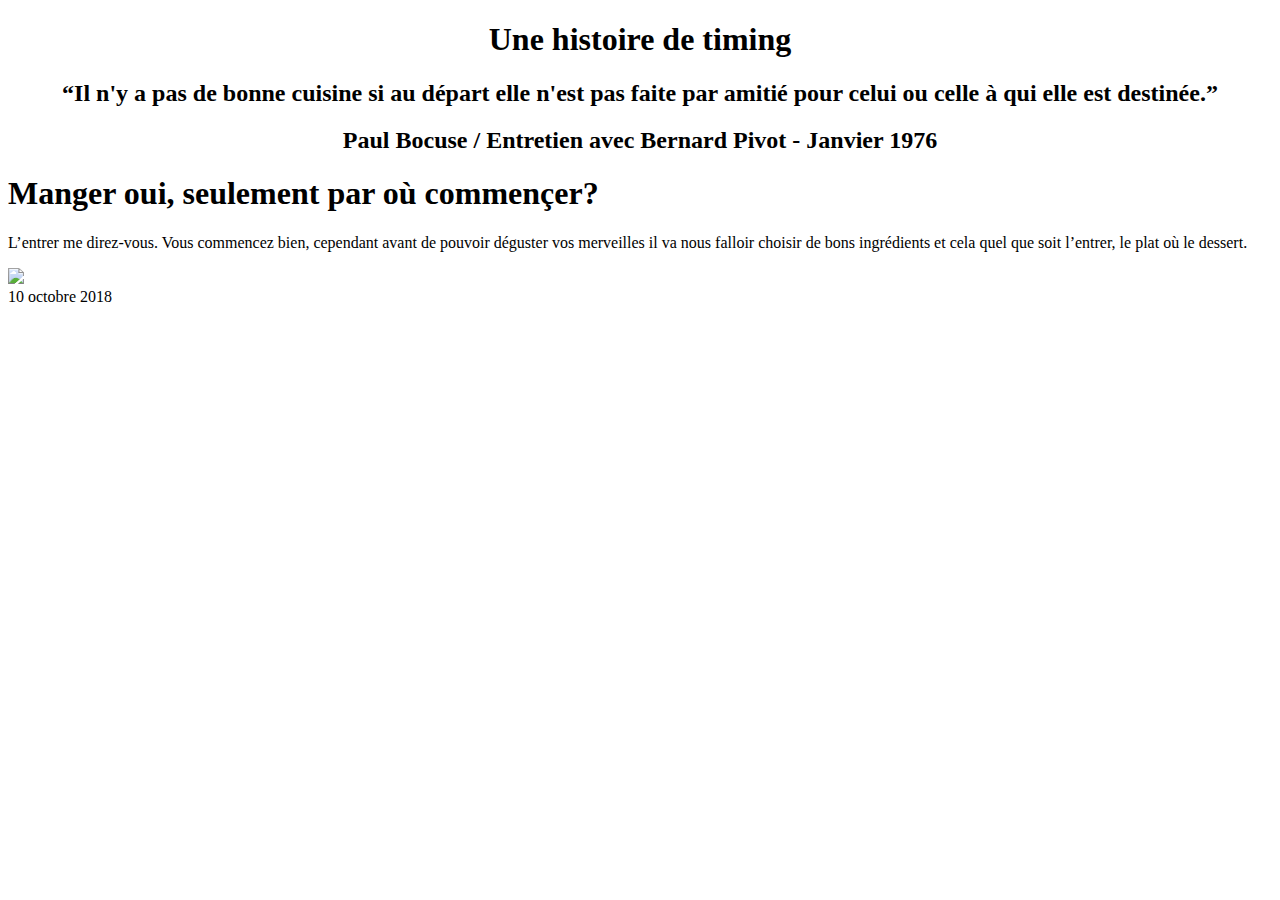
==== index.html @ 30771a91 "first dl" ====
<!DOCTYPE html>
<html>

<Head>
    <title>Cui-Cuit</title>
    <meta name="description" content="Petit conseils de cuisine Cuissons Recettes" />
</Head>

<body>
    <header>
        <center><h1>Une histoire de timing</h1></center>
        <center><h2> “Il n'y a pas de bonne cuisine si au départ elle n'est pas faite par amitié pour celui ou celle à qui elle est destinée.”</h2></center>
        <center><h2>Paul Bocuse / Entretien avec Bernard Pivot - Janvier 1976 </h2><center/>
    </header 
    
    <main>
        <h1>Manger oui, seulement par où commençer?</h1>
        <p>L’entrer me direz-vous. Vous commencez bien, cependant avant de pouvoir déguster vos merveilles il va nous falloir choisir de bons ingrédients et cela quel que soit l’entrer, le plat où le dessert.</p>
    </main>
    
<img src="https://media.timeout.com/images/100724063/1024/576/image.jpg"/>
    <footer>10 octobre 2018 </footer>
</body>
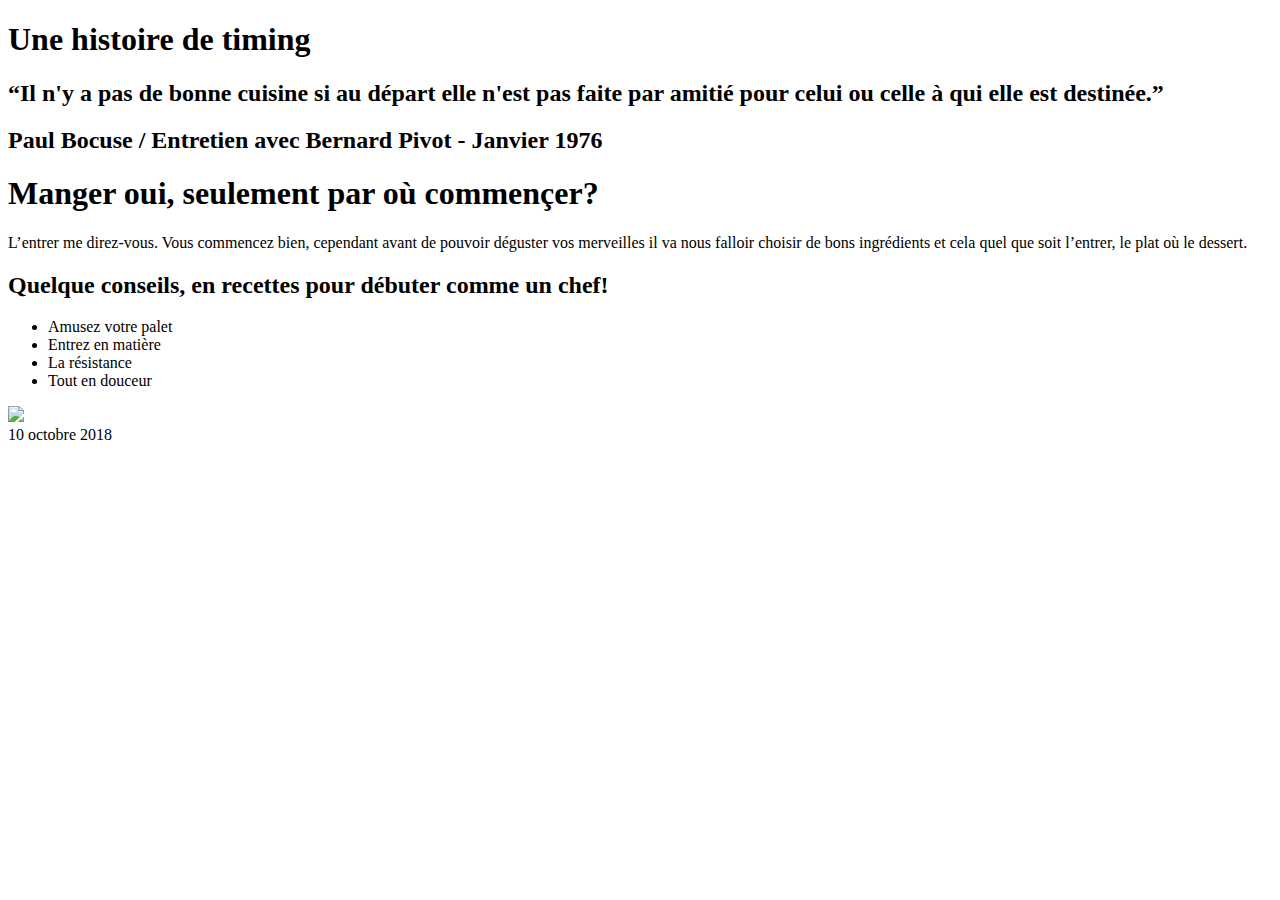
==== commit cf77c750: "first commit" ====
--- a/index.html
+++ b/index.html
@@ -2,20 +2,28 @@
 <html>
 
 <Head>
-    <title>Cui-Cuit</title>
+    <link rel="stylesheet" href="css/styles.css"> 
+    <title>Dip in Tips</title>
     <meta name="description" content="Petit conseils de cuisine Cuissons Recettes" />
 </Head>
 
 <body>
     <header>
-        <center><h1>Une histoire de timing</h1></center>
-        <center><h2> “Il n'y a pas de bonne cuisine si au départ elle n'est pas faite par amitié pour celui ou celle à qui elle est destinée.”</h2></center>
-        <center><h2>Paul Bocuse / Entretien avec Bernard Pivot - Janvier 1976 </h2><center/>
+        <h1>Une histoire de timing</h1>
+        <h2> “Il n'y a pas de bonne cuisine si au départ elle n'est pas faite par amitié pour celui ou celle à qui elle est destinée.”</h2>
+        <h2>Paul Bocuse / Entretien avec Bernard Pivot - Janvier 1976 </h2>
     </header 
     
     <main>
         <h1>Manger oui, seulement par où commençer?</h1>
         <p>L’entrer me direz-vous. Vous commencez bien, cependant avant de pouvoir déguster vos merveilles il va nous falloir choisir de bons ingrédients et cela quel que soit l’entrer, le plat où le dessert.</p>
+        <h2>Quelque conseils, en recettes pour débuter comme un chef!</h2>
+        <ul>
+            <li>Amusez votre palet</li>
+            <li>Entrez en matière</li>
+            <li>La résistance</li>
+            <li>Tout en douceur</li>
+        </ul>
     </main>
     
 <img src="https://media.timeout.com/images/100724063/1024/576/image.jpg"/>
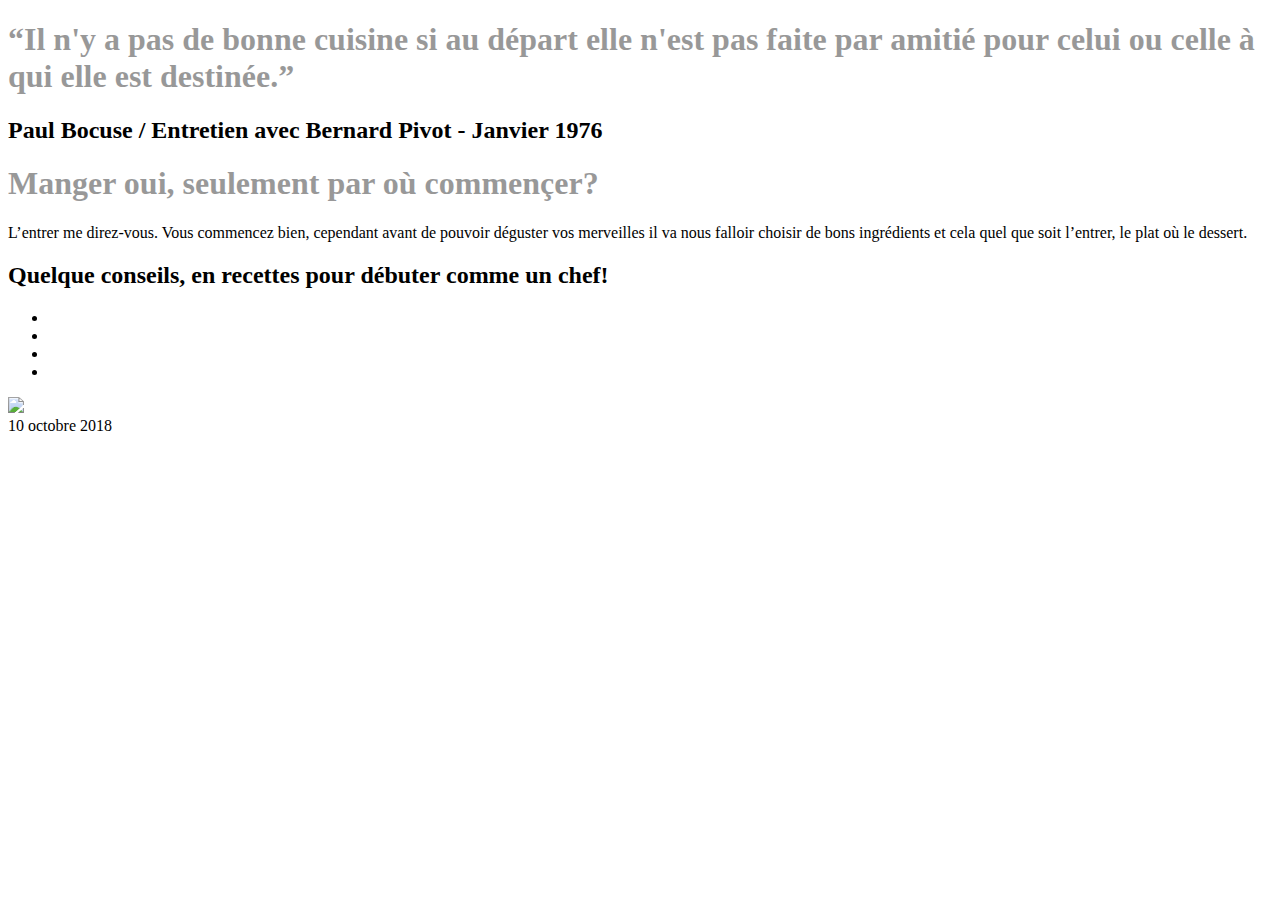
==== commit 142e2aa5: "add css" ====
--- a/index.html
+++ b/index.html
@@ -9,20 +9,19 @@
 
 <body>
     <header>
-        <h1>Une histoire de timing</h1>
-        <h2> “Il n'y a pas de bonne cuisine si au départ elle n'est pas faite par amitié pour celui ou celle à qui elle est destinée.”</h2>
+        <h1 class="citation"> “Il n'y a pas de bonne cuisine si au départ elle n'est pas faite par amitié pour celui ou celle à qui elle est destinée.”</h1>
         <h2>Paul Bocuse / Entretien avec Bernard Pivot - Janvier 1976 </h2>
-    </header 
+    </header>
     
     <main>
         <h1>Manger oui, seulement par où commençer?</h1>
         <p>L’entrer me direz-vous. Vous commencez bien, cependant avant de pouvoir déguster vos merveilles il va nous falloir choisir de bons ingrédients et cela quel que soit l’entrer, le plat où le dessert.</p>
         <h2>Quelque conseils, en recettes pour débuter comme un chef!</h2>
         <ul>
-            <li>Amusez votre palet</li>
-            <li>Entrez en matière</li>
-            <li>La résistance</li>
-            <li>Tout en douceur</li>
+            <li><a href="#Amusez votre palet"></a></li> 
+            <li><a href="#Entrez en matière"></a></li>
+            <li><a href="#La résistance"></a></li>
+            <li><a href="#Tout en douceur"></a></li>
         </ul>
     </main>
     
--- a/css/styles.css
+++ b/css/styles.css
@@ -0,0 +1,4 @@
+h1 {
+    color: #000000;
+    opacity: 0.4;
+}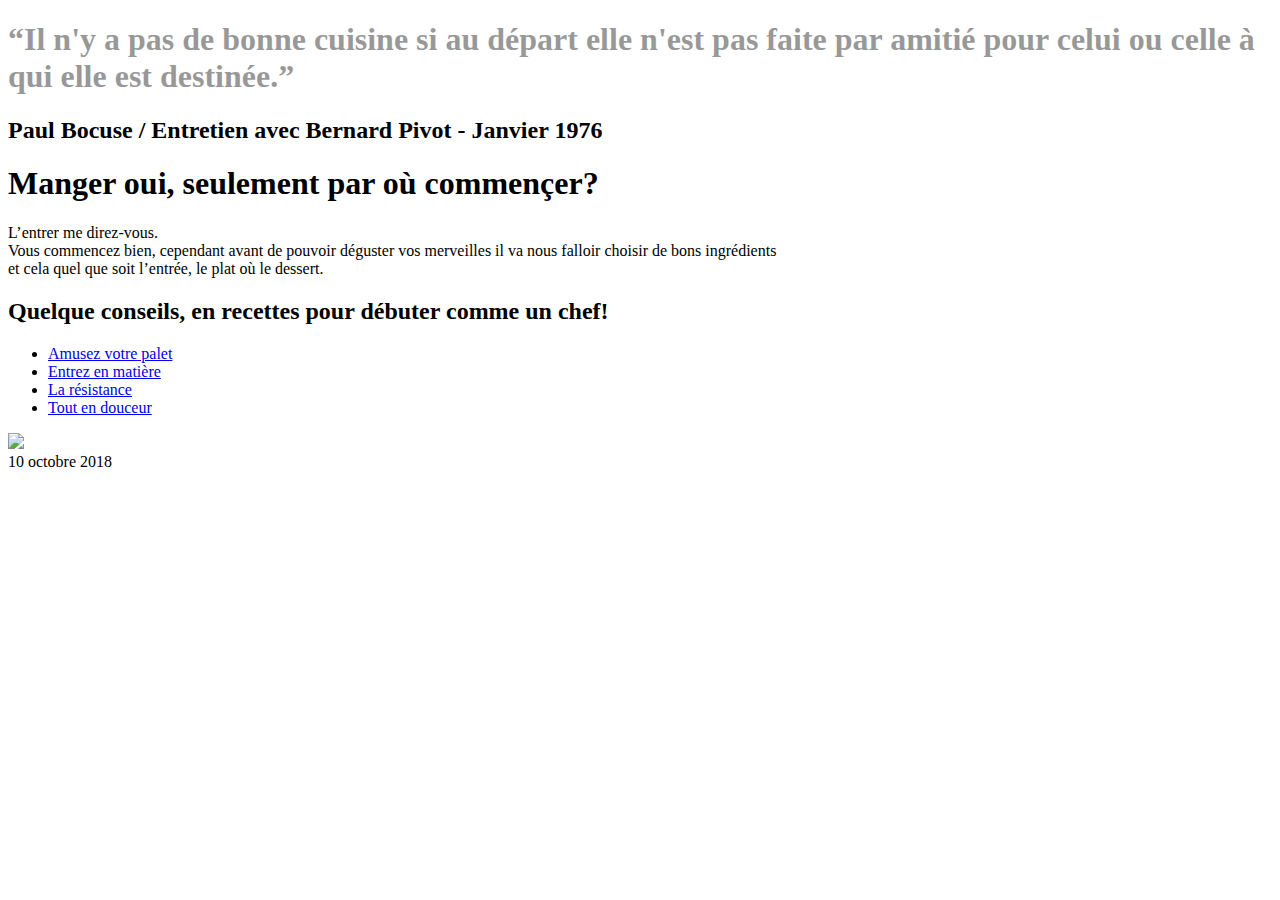
==== commit c93d2723: "updatepages" ====
--- a/index.html
+++ b/index.html
@@ -10,18 +10,18 @@
 <body>
     <header>
         <h1 class="citation"> “Il n'y a pas de bonne cuisine si au départ elle n'est pas faite par amitié pour celui ou celle à qui elle est destinée.”</h1>
-        <h2>Paul Bocuse / Entretien avec Bernard Pivot - Janvier 1976 </h2>
+        <h2 class="sourcecitation">Paul Bocuse / Entretien avec Bernard Pivot - Janvier 1976 </h2>
     </header>
     
     <main>
-        <h1>Manger oui, seulement par où commençer?</h1>
-        <p>L’entrer me direz-vous. Vous commencez bien, cependant avant de pouvoir déguster vos merveilles il va nous falloir choisir de bons ingrédients et cela quel que soit l’entrer, le plat où le dessert.</p>
+        <h1 class="début">Manger oui, seulement par où commençer?</h1>
+        <p>L’entrer me direz-vous.<br> Vous commencez bien, cependant avant de pouvoir déguster vos merveilles il va nous falloir choisir de bons ingrédients<br>et cela quel que soit l’entrée, le plat où le dessert.</p>
         <h2>Quelque conseils, en recettes pour débuter comme un chef!</h2>
         <ul>
-            <li><a href="#Amusez votre palet"></a></li> 
-            <li><a href="#Entrez en matière"></a></li>
-            <li><a href="#La résistance"></a></li>
-            <li><a href="#Tout en douceur"></a></li>
+            <li><a href="#Amusez">Amusez votre palet</a></li> 
+            <li><a href="#matière">Entrez en matière</a></li>
+            <li><a href="#résistance">La résistance</a></li>
+            <li><a href="#Tdouceur">Tout en douceur</a></li>
         </ul>
     </main>
     
--- a/css/styles.css
+++ b/css/styles.css
@@ -1,4 +1,4 @@
-h1 {
+.citation {
     color: #000000;
     opacity: 0.4;
 }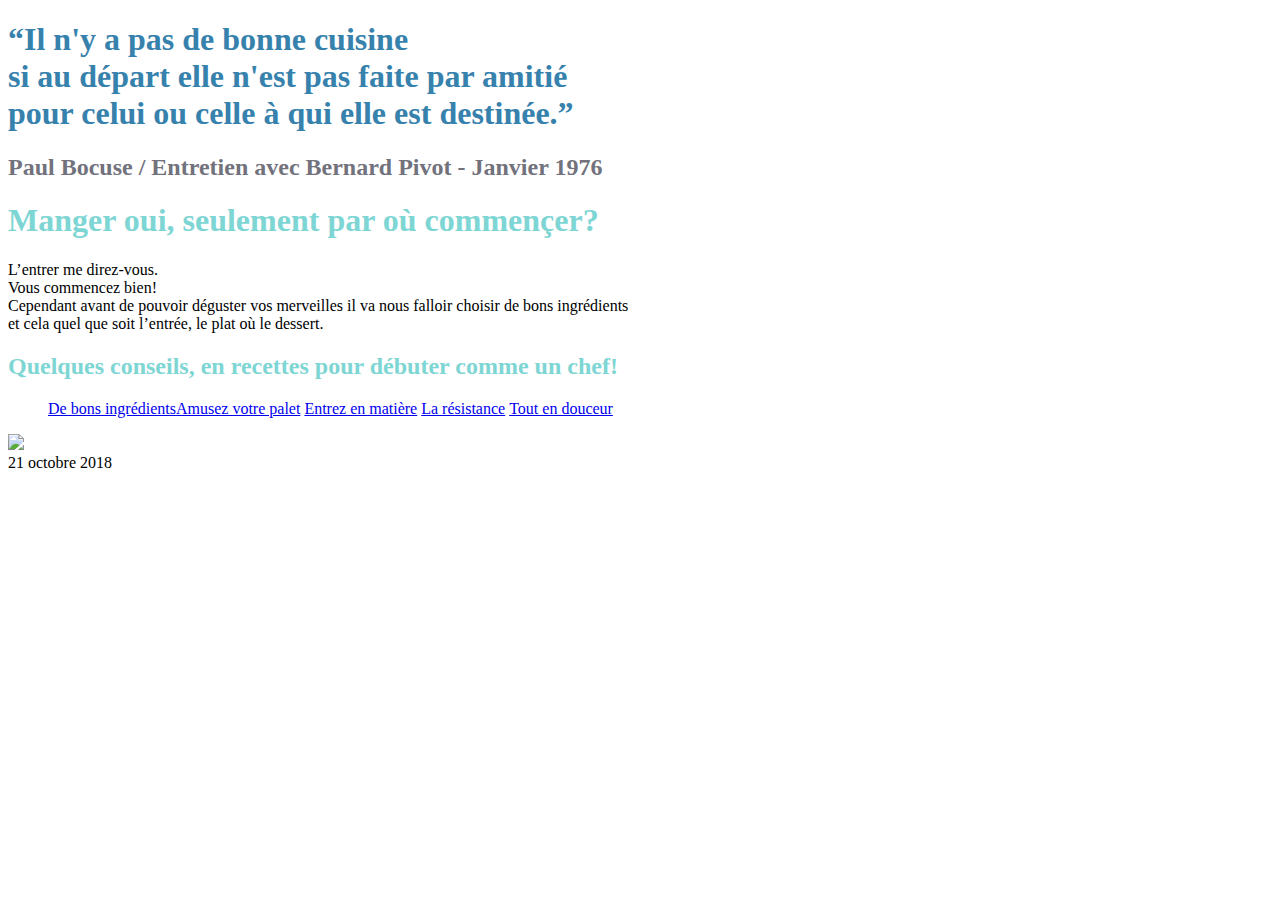
==== commit 11b6dfdd: "add css plus pages" ====
--- a/index.html
+++ b/index.html
@@ -1,30 +1,31 @@
 <!DOCTYPE html>
 <html>
-
-<Head>
-    <link rel="stylesheet" href="css/styles.css"> 
+<head>
+    <link rel="stylesheet" href="css/stylesindex.css"> 
     <title>Dip in Tips</title>
     <meta name="description" content="Petit conseils de cuisine Cuissons Recettes" />
 </Head>
 
 <body>
     <header>
-        <h1 class="citation"> “Il n'y a pas de bonne cuisine si au départ elle n'est pas faite par amitié pour celui ou celle à qui elle est destinée.”</h1>
+        <h1 class="citation"> “Il n'y a pas de bonne cuisine<br>si au départ elle n'est pas faite par amitié<br>pour celui ou celle à qui elle est destinée.”</h1>
         <h2 class="sourcecitation">Paul Bocuse / Entretien avec Bernard Pivot - Janvier 1976 </h2>
     </header>
     
     <main>
         <h1 class="début">Manger oui, seulement par où commençer?</h1>
-        <p>L’entrer me direz-vous.<br> Vous commencez bien, cependant avant de pouvoir déguster vos merveilles il va nous falloir choisir de bons ingrédients<br>et cela quel que soit l’entrée, le plat où le dessert.</p>
-        <h2>Quelque conseils, en recettes pour débuter comme un chef!</h2>
+        <p>L’entrer me direz-vous.<br> Vous commencez bien! <br>Cependant avant de pouvoir déguster vos merveilles il va nous falloir choisir de bons ingrédients<br>et cela quel que soit l’entrée, le plat où le dessert.</p>
+        <h2 class="débutconseils">Quelques conseils, en recettes pour débuter comme un chef!</h2>
         <ul>
-            <li><a href="#Amusez">Amusez votre palet</a></li> 
-            <li><a href="#matière">Entrez en matière</a></li>
-            <li><a href="#résistance">La résistance</a></li>
-            <li><a href="#Tdouceur">Tout en douceur</a></li>
+            <li><a href="ingrédients.html">De bons ingrédients</a>
+            <li><a href="amusez">Amusez votre palet</a></li> 
+            <li><a href="entrées.html">Entrez en matière</a></li>
+            <li><a href="résistance.html">La résistance</a></li>
+            <li><a href="douceur.html">Tout en douceur</a></li>
         </ul>
     </main>
     
 <img src="https://media.timeout.com/images/100724063/1024/576/image.jpg"/>
-    <footer>10 octobre 2018 </footer>
-</body>+    <footer>21 octobre 2018 </footer>
+</body>
+</html>--- a/css/stylesindex.css
+++ b/css/stylesindex.css
@@ -0,0 +1,16 @@
+.citation {
+    color: #2274A5;
+    opacity: 0.9;
+}
+.sourcecitation {
+    color: #72727d;
+}
+.début {
+    color: #7ed6d4;
+}
+.débutconseils {
+    color: #7ed6d4;
+}
+li {
+    display: inline-block
+ }